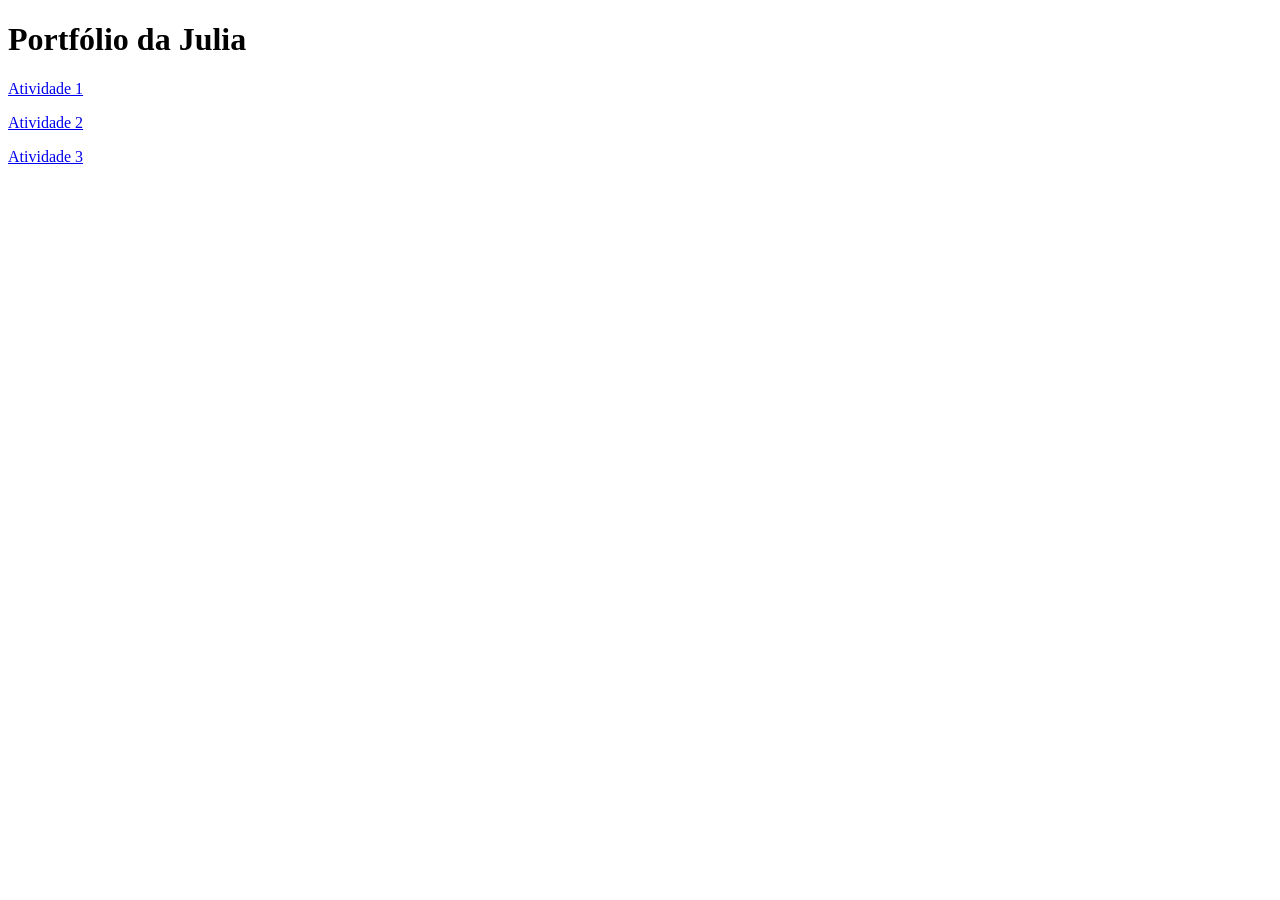
==== index.html @ cfa3beed "Add files via upload" ====
<!DOCTYPE html>
<html lang="pt-br">
<head>
    <meta charset="UTF-8">
    <meta name="viewport" content="width=device-width, initial-scale=1.0">
    <title>Portfólio</title>
</head>
<body>
    
<header>
   <h1>Portfólio da Julia</h1>
</header>
<main>
    <a href="atividade1/olamundo.html"><p>Atividade 1</p></a>
    <a href="atividade2/index.html"><p>Atividade 2</p></a>
    <a href="###"><p>Atividade 3</p></a>
</main>
<footer>

</footer>

</body>
</html>
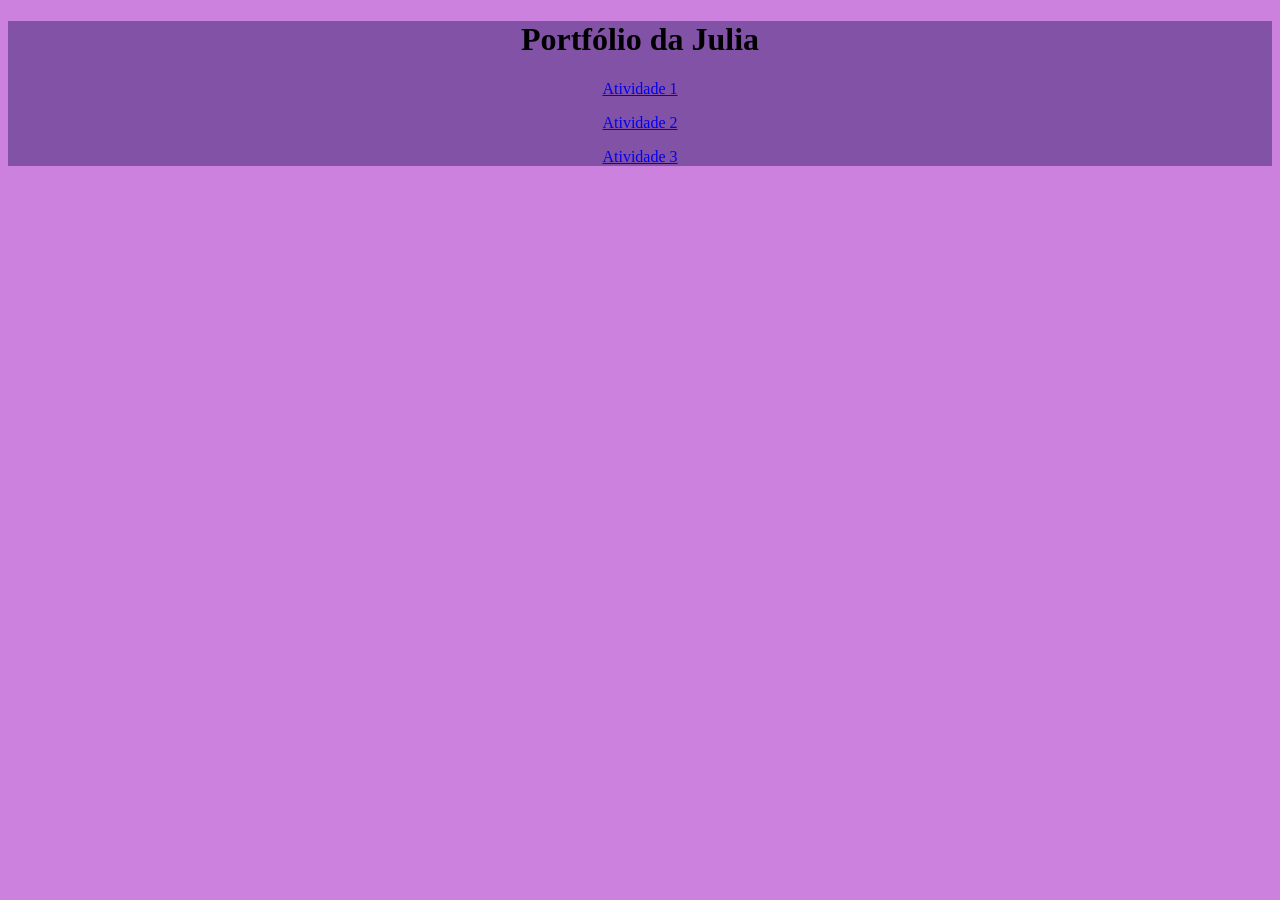
==== commit ba255303: "Add files via upload" ====
--- a/index.html
+++ b/index.html
@@ -4,20 +4,21 @@
     <meta charset="UTF-8">
     <meta name="viewport" content="width=device-width, initial-scale=1.0">
     <title>Portfólio</title>
+    <link rel="stylesheet" href="style.css">
 </head>
 <body>
-    
+    <div class="roxo">
 <header>
    <h1>Portfólio da Julia</h1>
 </header>
 <main>
     <a href="atividade1/olamundo.html"><p>Atividade 1</p></a>
     <a href="atividade2/index.html"><p>Atividade 2</p></a>
-    <a href="###"><p>Atividade 3</p></a>
+    <a href="atividade3/calculodenota.html"><p>Atividade 3</p></a>
 </main>
 <footer>
 
 </footer>
-
+</div>
 </body>
 </html>
--- a/style.css
+++ b/style.css
@@ -0,0 +1,8 @@
+body{
+    background-color: rgb(203, 129, 221);
+    text-align: center;
+}
+.roxo{
+    width: 100%;
+    background-color: rgb(129, 82, 165);
+}
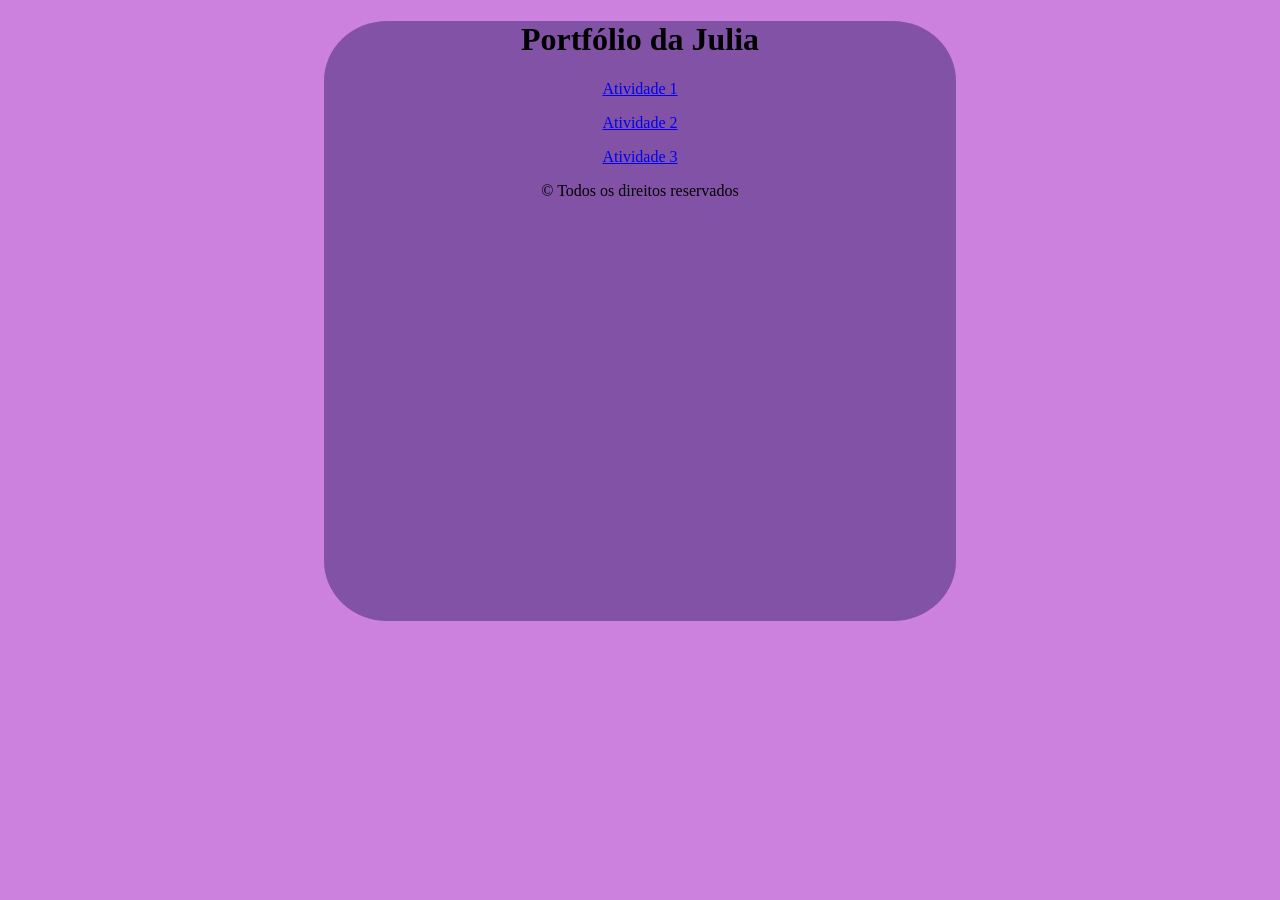
==== commit 032a301b: "Add files via upload" ====
--- a/index.html
+++ b/index.html
@@ -17,7 +17,7 @@
     <a href="atividade3/calculodenota.html"><p>Atividade 3</p></a>
 </main>
 <footer>
-
+   &#169; Todos os direitos reservados
 </footer>
 </div>
 </body>
--- a/style.css
+++ b/style.css
@@ -1,8 +1,13 @@
 body{
     background-color: rgb(203, 129, 221);
+    justify-content: center;
+    align-items: center;
     text-align: center;
 }
 .roxo{
-    width: 100%;
+    height: 600px;
+    width: 50%;
     background-color: rgb(129, 82, 165);
+    margin: auto;
+    border-radius: 10%;
 }
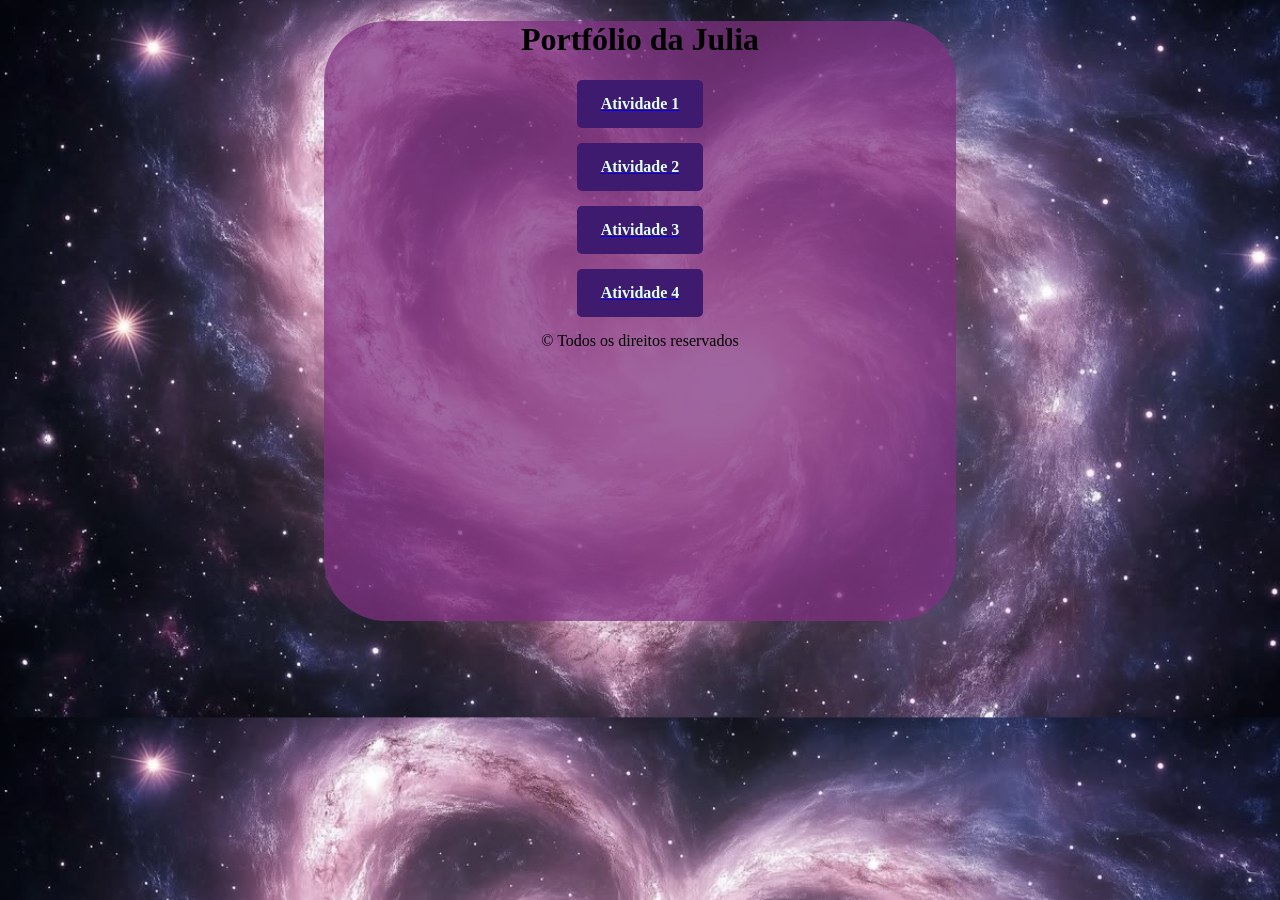
==== commit 161f1c4a: "Add files via upload" ====
--- a/index.html
+++ b/index.html
@@ -15,6 +15,7 @@
     <a href="atividade1/olamundo.html"><p>Atividade 1</p></a>
     <a href="atividade2/index.html"><p>Atividade 2</p></a>
     <a href="atividade3/calculodenota.html"><p>Atividade 3</p></a>
+    <a href="atividade4/parouimpar.html"><p>Atividade 4</p></a>
 </main>
 <footer>
    &#169; Todos os direitos reservados
--- a/style.css
+++ b/style.css
@@ -1,5 +1,6 @@
 body{
-    background-color: rgb(203, 129, 221);
+   background-image: url("galaxy.jpg");
+   background-size: 100%;
     justify-content: center;
     align-items: center;
     text-align: center;
@@ -7,7 +8,27 @@
 .roxo{
     height: 600px;
     width: 50%;
-    background-color: rgb(129, 82, 165);
+    background-color: rgba(128, 48, 129, 0.738);
     margin: auto;
     border-radius: 10%;
-}+}
+
+a p{
+    background-color: rgb(63, 27, 111);
+    width: 20%;
+    padding: 15px 0;
+    text-align: center;
+    color: rgb(223, 255, 255);
+    font-weight: bold;
+    border-radius: 5px;
+    transition: 1s all;
+    cursor: pointer;
+    margin: 15px auto;
+    
+}
+
+a p:hover{
+    background-color: rgb(54, 13, 69);
+    transform: scale(1.2);
+
+}
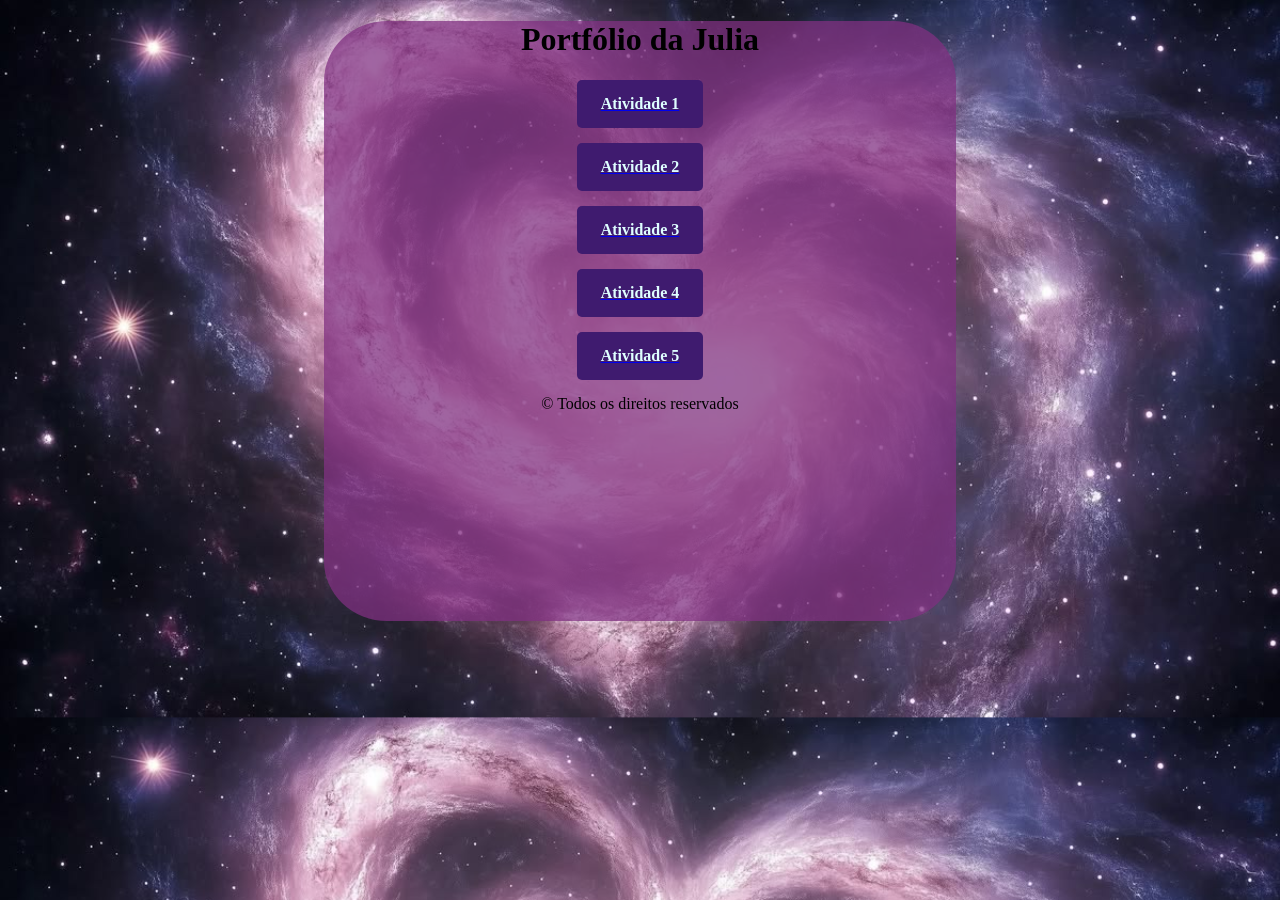
==== commit 9f47fecf: "Add files via upload" ====
--- a/index.html
+++ b/index.html
@@ -16,6 +16,7 @@
     <a href="atividade2/index.html"><p>Atividade 2</p></a>
     <a href="atividade3/calculodenota.html"><p>Atividade 3</p></a>
     <a href="atividade4/parouimpar.html"><p>Atividade 4</p></a>
+    <a href="atividade5/index.html"><p>Atividade 5</p></a>
 </main>
 <footer>
    &#169; Todos os direitos reservados
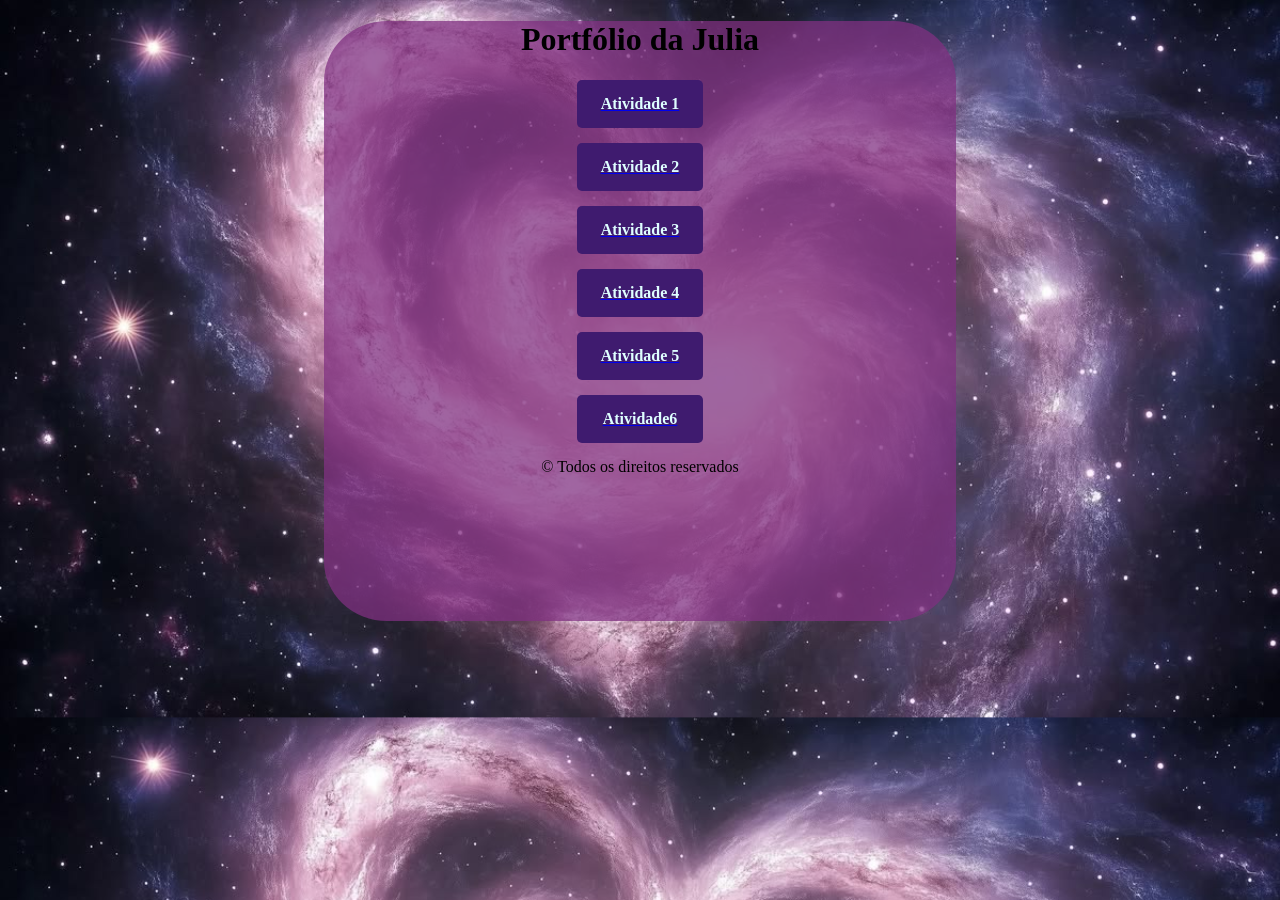
==== commit e5ba592c: "Add files via upload" ====
--- a/index.html
+++ b/index.html
@@ -17,6 +17,7 @@
     <a href="atividade3/calculodenota.html"><p>Atividade 3</p></a>
     <a href="atividade4/parouimpar.html"><p>Atividade 4</p></a>
     <a href="atividade5/index.html"><p>Atividade 5</p></a>
+    <a href="atividade6/site.html"><p>Atividade6</p></a>
 </main>
 <footer>
    &#169; Todos os direitos reservados
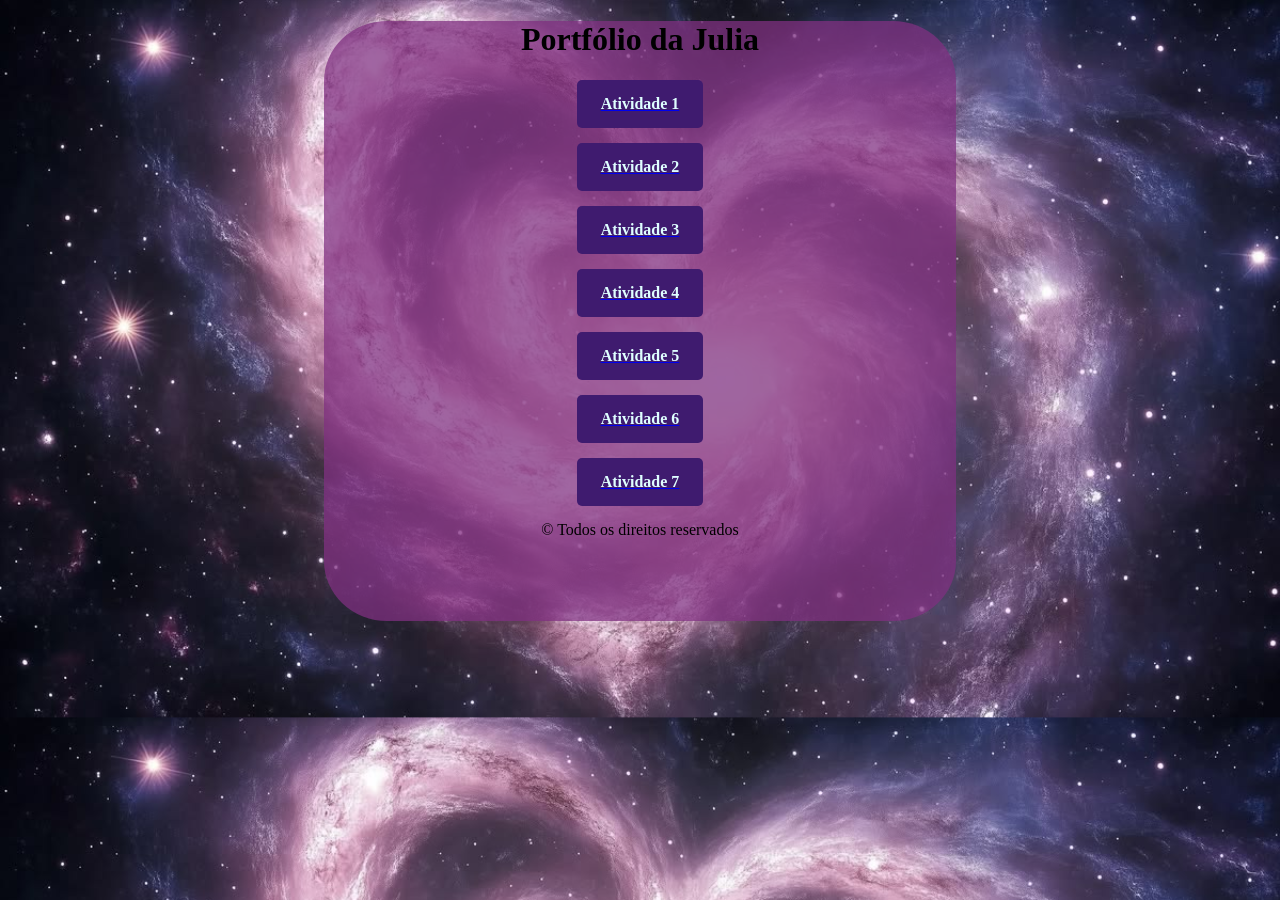
==== commit f5b91274: "Add files via upload" ====
--- a/index.html
+++ b/index.html
@@ -17,7 +17,8 @@
     <a href="atividade3/calculodenota.html"><p>Atividade 3</p></a>
     <a href="atividade4/parouimpar.html"><p>Atividade 4</p></a>
     <a href="atividade5/index.html"><p>Atividade 5</p></a>
-    <a href="atividade6/site.html"><p>Atividade6</p></a>
+    <a href="atividade6/site.html"><p>Atividade 6</p></a>
+    <a href="atividade7/aleatorio.html"><p>Atividade 7</p></a>
 </main>
 <footer>
    &#169; Todos os direitos reservados
